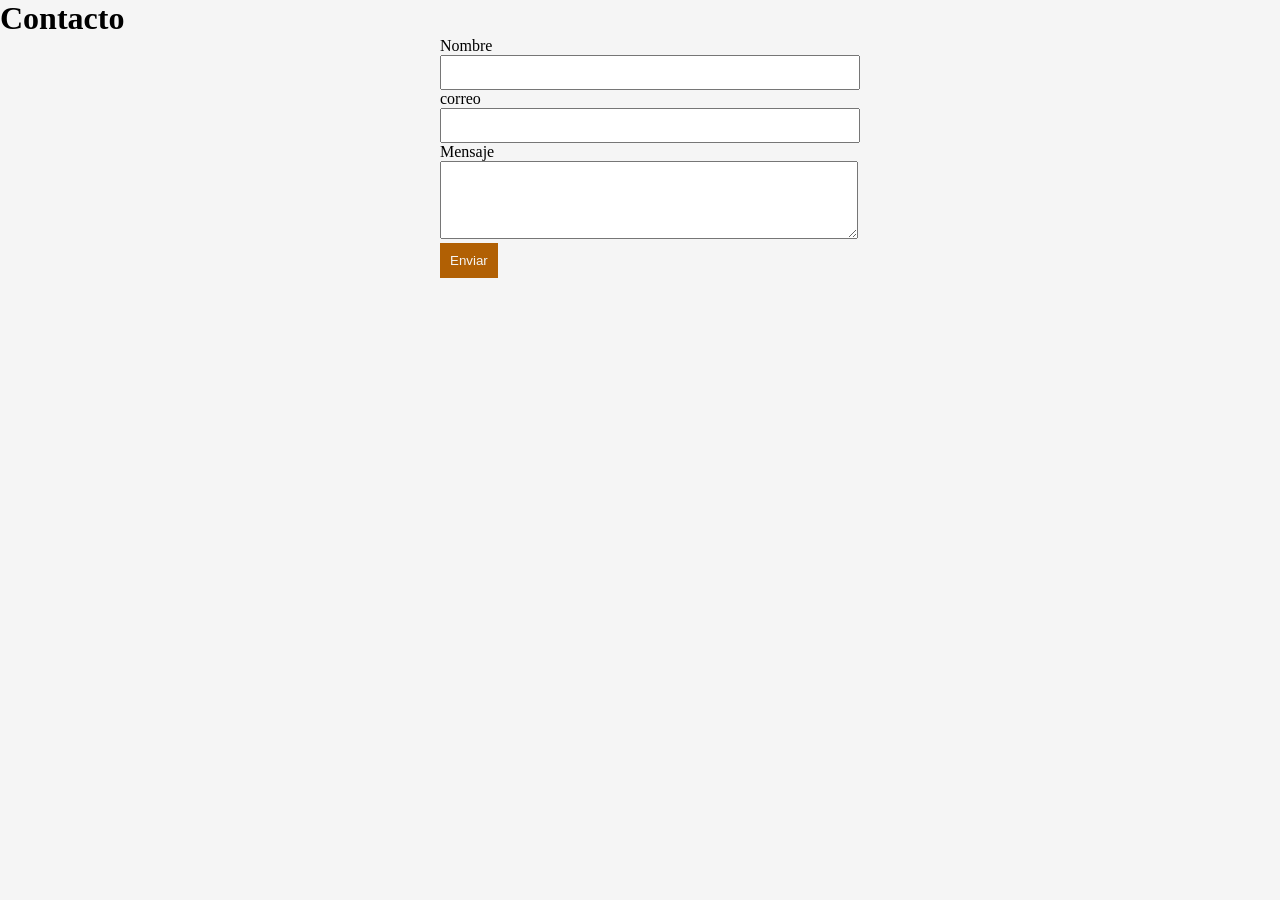
==== contacto.html @ b36e3132 "Add files via upload" ====
<!DOCTYPE html>
<html lang="en">
<head>
    <meta charset="UTF-8">
    <meta name="viewport" content="width=device-width, initial-scale=1.0">
    <title>Contacto</title>
    <link rel="stylesheet" href="estilos/estilos.css">
</head>
<body>
<div class="contenido">
    <h1>Contacto</h1>

    <form>
        <label>Nombre</label>
        <input type="text" name="nombre" required>

        <label>correo</label>
        <input type="email" name="correo" required>
        
        <label>Mensaje</label>
        <textarea name="mensaje" rows="4" required></textarea>

        <button type="submit">Enviar</button>
    </form>
</div>
</body>
</html>
---- estilos/estilos.css ----
/*Aquí se personaliza todo las etiquetas HTML de las paginas*/
*{
    margin: 0%;
    padding: 0%;
}
/*aquí oculto el icono de hambergueza*/
#activadormenu{
    display: none;
}
#hamberguesa{
    font-size: 30px;
    color: aliceblue;
    /*padding: 900px;*/
    cursor: pointer;
}
/*Aquí se personaliza el cuerpo, la etiqueta body*/
body{
    font-family: 'Times New Roman', Times, serif;
    background-color: #f5f5f5;
}
/*Aquí se personaliza la cabecera de la página*/
header{
    background-color: rgb(216, 125, 65);
    color: white;
    text-align: center;
}
/*Aquí se personaliza el menú de la página*/
#menu{
    list-style: none;
    display: flex;
    justify-content: center;
    gap: 20px;
    padding: 30px;
}
/*Aquí se personaliza los botones*/
#menu a{
    text-decoration: none;
    background-color: brown;
    color: white;
    padding: 15px 30px;
    border-radius: 10px;
    font-weight: bold;
    transition: all 0.3s ease;
}
/*cambio de color de los botones*/
#menu a:hover{
    background-color: chocolate;
    transform: translateY(-5px)
}
/*Aquí voy a personalizar el contenedor*/
#contenedor{
    display: flex;
    min-height: 400px;
    height: 100vh;
}
/*Aquí personalizo publicidad 1 y 2*/
#publicidad{
    width: 20%;
    background-color: rgb(252, 190, 99);
    padding: 20px;
}
/*Aquí voy a personalizar la sección de contenido*/
#contenido{
    width: 60%;
    background-color: rgb(255, 255, 255);
    padding: 20px;
}
/*Aquí personalizo el iframe*/
iframe{
    width: 100%;
    height: 100%;
    border: 2px solid #865e30;
    border-radius: 10px;
}
/*Aquí personalizo productos y sercicios*/
#galeria{
    display: grid;
    grid-template-columns: repeat(3, auto);
    gap: 20px;
    justify-content: center;
}
.prod-serv{
    background-color: #fab163;
    max-width: 300px;
    padding: 10px;
    border-radius: 20px;
}
.prod-serv img{
    width: 100%;
    border-radius: 5px;
}
.prod-serv:hover{
    box-shadow: 0px 5px 10px #ce7f18;
}
.prod-serv button{
    background-color: #b16004;
    color: #ffffff;
    font-weight: bold;
    padding: 15px;
    border: none;
    border-radius: 5px;
    cursor: pointer;
}
.prod-serv button:hover{
    background-color: #d66e19;
    border: none;
}
/*Aquí voy a personalizar la visión y misión*/
.mis-vis{
    border: 1px solid #d66e19;
    width: 300px;
    border-radius: 30px;
    padding: 10px;
    margin: auto;
    box-shadow: 0px 5px #b16004;
}
/*Aquí personalizo contacto*/
form{
    max-width: 400px;
    margin: auto;
    text-align: left;
}
input, textarea{
    width: 100%;
    padding: 8px;
    margin: 8px 100;
}

button{
    padding: 10px;
    background-color: #b16004;
    color: #f5f5f5;
    border: none;
    cursor: pointer;
}

button:hover{
    background-color: #ce7f18;
}
/*Aquí personalizo el pie de pagina*/
footer{
    background-color: rgb(216, 125, 65);
    color: white;
    text-align: center;
    padding: 80px;
}

/*Aquí voy a hacer que la pagina sea responsivo con media queries*/
@media (max-width:768px){
    /*aqui muestro el boton de hamburguesa*/
    #hamburguesa{
        display: block;
    }
    #activadormenu:checked + #hamburguesa + #menu{
        display: flex;
    }
    #menu{
        display: none;
        flex-direction: column;
        padding: 0px;
        gap: 1px;
    }
}
#menu a{
    display: flex;
    justify-content: center;
}
#contenedor{
    flex-direction: column;
}
#publicidad,
#contenido{
    width: 100%;
}
iframe{
    height: 600px;
}
#galeria{
    grid-template-columns: repeat(1, auto);
}
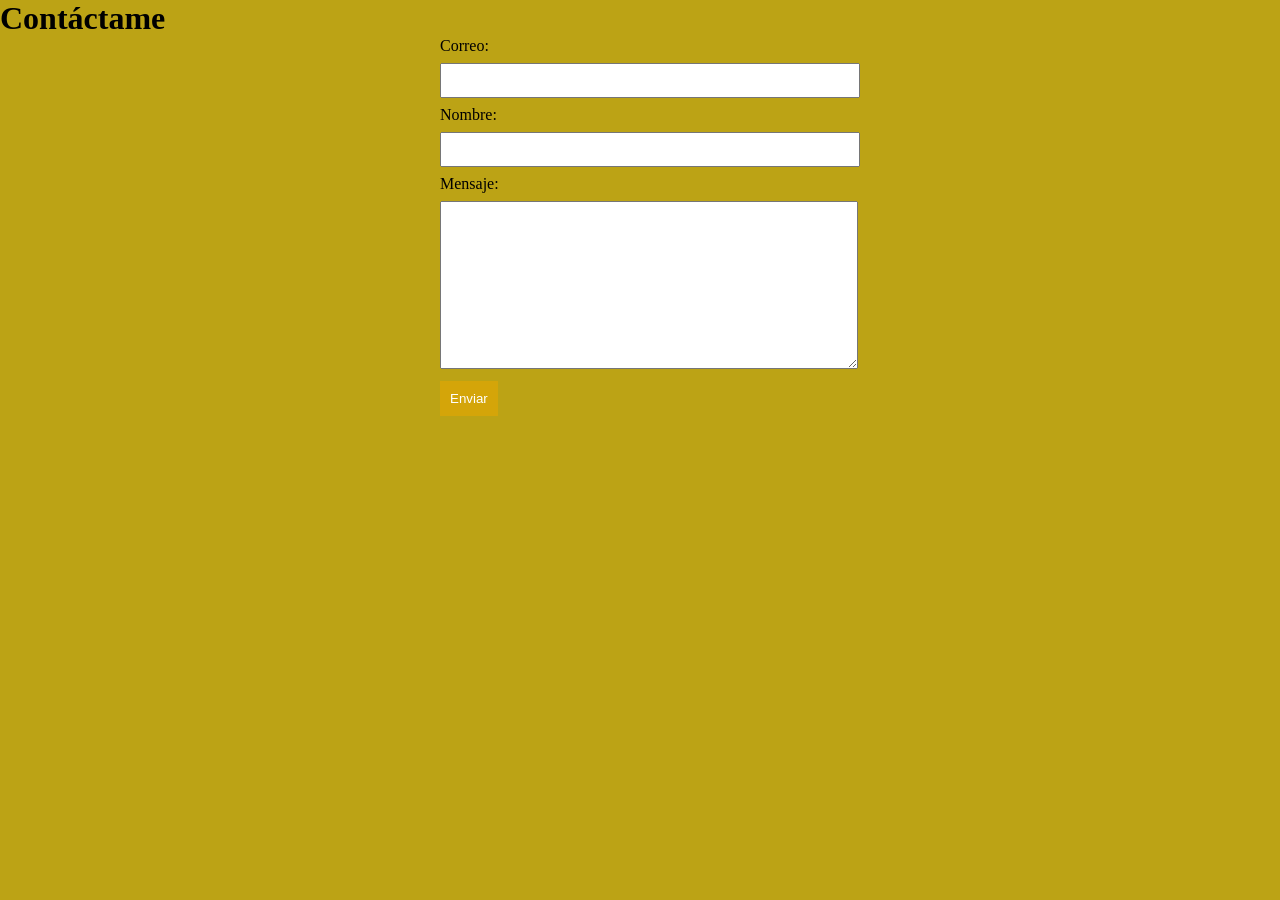
==== commit ea26b9e9: "Add files via upload" ====
--- a/contacto.html
+++ b/contacto.html
@@ -7,21 +7,20 @@
     <link rel="stylesheet" href="estilos/estilos.css">
 </head>
 <body>
-<div class="contenido">
-    <h1>Contacto</h1>
+    <div class="contenido"> 
+<h1>Contáctame</h1>
+<form>
+<label>Correo:</label>
+<input type="email" name="correo" required>
 
-    <form>
-        <label>Nombre</label>
-        <input type="text" name="nombre" required>
+<label>Nombre:</label>
+<input type="text" name="nombre" required>
+        
+ <label>Mensaje:</label>
+ <textarea name="mensaje" rows="10" required></textarea>
 
-        <label>correo</label>
-        <input type="email" name="correo" required>
-        
-        <label>Mensaje</label>
-        <textarea name="mensaje" rows="4" required></textarea>
-
-        <button type="submit">Enviar</button>
-    </form>
-</div>
+ <button type="submit">Enviar</button>
+  </form>
+<div>
 </body>
 </html>
--- a/estilos/estilos.css
+++ b/estilos/estilos.css
@@ -1,78 +1,95 @@
-/*Aquí se personaliza todo las etiquetas HTML de las paginas*/
-*{
-    margin: 0%;
+/*Aquí se personaliza todas las etiquetas HTML de las páginas*/
+* {
+    margin: 0;
     padding: 0%;
 }
-/*aquí oculto el icono de hambergueza*/
+/*AQUI OCULTO EL ÍCONO DE HAMBURGUESA*/
 #activadormenu{
     display: none;
 }
-#hamberguesa{
+#hamburguesa{
+    display: none;
     font-size: 30px;
-    color: aliceblue;
+    color: #e7cd9d;
     /*padding: 900px;*/
     cursor: pointer;
 }
-/*Aquí se personaliza el cuerpo, la etiqueta body*/
+/*AQUÍ SE PERSONALIZA EL CUERPO, LA ETIQUETA BODY*/
 body{
     font-family: 'Times New Roman', Times, serif;
-    background-color: #f5f5f5;
+    background-color: hsl(51, 80%, 41%);
 }
-/*Aquí se personaliza la cabecera de la página*/
+/*AQUÍ SE PERSONALIZA LA CABECERA DE LA PÁGINA*/
 header{
-    background-color: rgb(216, 125, 65);
-    color: white;
+    background-color: rgb(197, 144, 29);
+    color: #ffffff;
     text-align: center;
 }
-/*Aquí se personaliza el menú de la página*/
-#menu{
-    list-style: none;
-    display: flex;
-    justify-content: center;
-    gap: 20px;
-    padding: 30px;
+/*AQUÍ SE PERSONALIZA EL MENÚ DE LA PÁGINA*/
+#menu {
+list-style: none;
+display: flex;
+justify-content: center;
+gap: 25px;
+padding: 30px;
 }
-/*Aquí se personaliza los botones*/
-#menu a{
+/*AQUÍ SE PERSONALIZA LOS BOTONES*/
+#menu a{    
     text-decoration: none;
-    background-color: brown;
+    background-color:rgb(212, 175, 8);
     color: white;
-    padding: 15px 30px;
+    padding: 15px 25px;
     border-radius: 10px;
     font-weight: bold;
     transition: all 0.3s ease;
 }
-/*cambio de color de los botones*/
+/*CAMBIO DE COLOR DE LOS BOTONES*/
 #menu a:hover{
-    background-color: chocolate;
-    transform: translateY(-5px)
+    background-color: rgb(214, 156, 30);
+    transform: translateY(-5px);
 }
-/*Aquí voy a personalizar el contenedor*/
+/*AQUÍ VOY A PERSONALIZAR EL CONTENEDOR*/
 #contenedor{
     display: flex;
     min-height: 400px;
     height: 100vh;
 }
-/*Aquí personalizo publicidad 1 y 2*/
+/*AQUI PERSONALIZO PUBLICIDAD 1 Y 2*/
 #publicidad{
     width: 20%;
-    background-color: rgb(252, 190, 99);
+    background-color: hsl(51, 80%, 41%);                
     padding: 20px;
 }
-/*Aquí voy a personalizar la sección de contenido*/
+#publicidad img{
+    width: 100%;
+}
+
+#publicidad2 img{
+    width: 90%;
+    height: 87%;
+}
+/*AQUÍ VOY A PERSONALIZAR LA SECCIÓN DE CONTENIDO*/
 #contenido{
     width: 60%;
-    background-color: rgb(255, 255, 255);
+    background-color:  rgb(190, 134, 29); 
     padding: 20px;
 }
-/*Aquí personalizo el iframe*/
+#cuerpoportada{
+    justify-content: center;
+}
+.portada img{
+    width: 80%;
+    height: 40%;
+    align-content: center;
+}
+/*AQUÍ PERSONALIZO EL IFRAME*/
 iframe{
     width: 100%;
     height: 100%;
-    border: 2px solid #865e30;
+    border: 2px solid #eb7b13;
     border-radius: 10px;
 }
-/*Aquí personalizo productos y sercicios*/
+/*AQUÍ PERSONALIZO PRODUCTOS Y SERVICIOS*/
 #galeria{
     display: grid;
     grid-template-columns: repeat(3, auto);
@@ -80,7 +97,7 @@
     justify-content: center;
 }
 .prod-serv{
-    background-color: #fab163;
+    background-color: rgb(224, 160, 22);
     max-width: 300px;
     padding: 10px;
     border-radius: 20px;
@@ -90,31 +107,31 @@
     border-radius: 5px;
 }
 .prod-serv:hover{
-    box-shadow: 0px 5px 10px #ce7f18;
+    box-shadow: 0px 5px 10px hsl(41, 79%, 50%);
 }
 .prod-serv button{
-    background-color: #b16004;
-    color: #ffffff;
+    background-color: rgb(206, 138, 12);
+    color: #f1f3f7;
     font-weight: bold;
-    padding: 15px;
+    padding: 10px;
     border: none;
     border-radius: 5px;
     cursor: pointer;
 }
 .prod-serv button:hover{
-    background-color: #d66e19;
+    background-color: #e9c654;
     border: none;
 }
-/*Aquí voy a personalizar la visión y misión*/
+/*AQUÍ VOY A PERSONALIZAR LA MISIÓN Y VISIÓN*/
 .mis-vis{
-    border: 1px solid #d66e19;
+    border: 2px solid #e0a605;
     width: 300px;
-    border-radius: 30px;
+    border-radius: 10px;
     padding: 10px;
     margin: auto;
-    box-shadow: 0px 5px #b16004;
+    box-shadow: 0px 5px 10px #9b8009;
 }
-/*Aquí personalizo contacto*/
+/*AQUI PERSONALIZO CONTACTO*/
 form{
     max-width: 400px;
     margin: auto;
@@ -123,31 +140,31 @@
 input, textarea{
     width: 100%;
     padding: 8px;
-    margin: 8px 100;
+    margin: 8px 0;
 }
 
 button{
     padding: 10px;
-    background-color: #b16004;
-    color: #f5f5f5;
+    background-color: #d4a509;
+    color: rgb(255, 255, 255);
     border: none;
     cursor: pointer;
 }
 
 button:hover{
-    background-color: #ce7f18;
+    background-color: #dbc544;
 }
-/*Aquí personalizo el pie de pagina*/
+/*AQUÍ PERSONALIZO EL PIE DE PÁGINA*/
 footer{
-    background-color: rgb(216, 125, 65);
-    color: white;
+    background-color: rgb(209, 169, 37);
+    color: #ffffff;
     text-align: center;
     padding: 80px;
 }
 
-/*Aquí voy a hacer que la pagina sea responsivo con media queries*/
-@media (max-width:768px){
-    /*aqui muestro el boton de hamburguesa*/
+/* AQUÍ VOY A HACER QUE LA PÁGINA SEA RESPONSIVO CON MEDIA QUERIES*/
+@media (max-width: 768px){
+    /*AQUI MUESTRO EL BOTON HAMBURGUESA*/
     #hamburguesa{
         display: block;
     }
@@ -158,9 +175,8 @@
         display: none;
         flex-direction: column;
         padding: 0px;
-        gap: 1px;
+        gap: 5px;
     }
-}
 #menu a{
     display: flex;
     justify-content: center;
@@ -178,3 +194,4 @@
 #galeria{
     grid-template-columns: repeat(1, auto);
 }
+}
